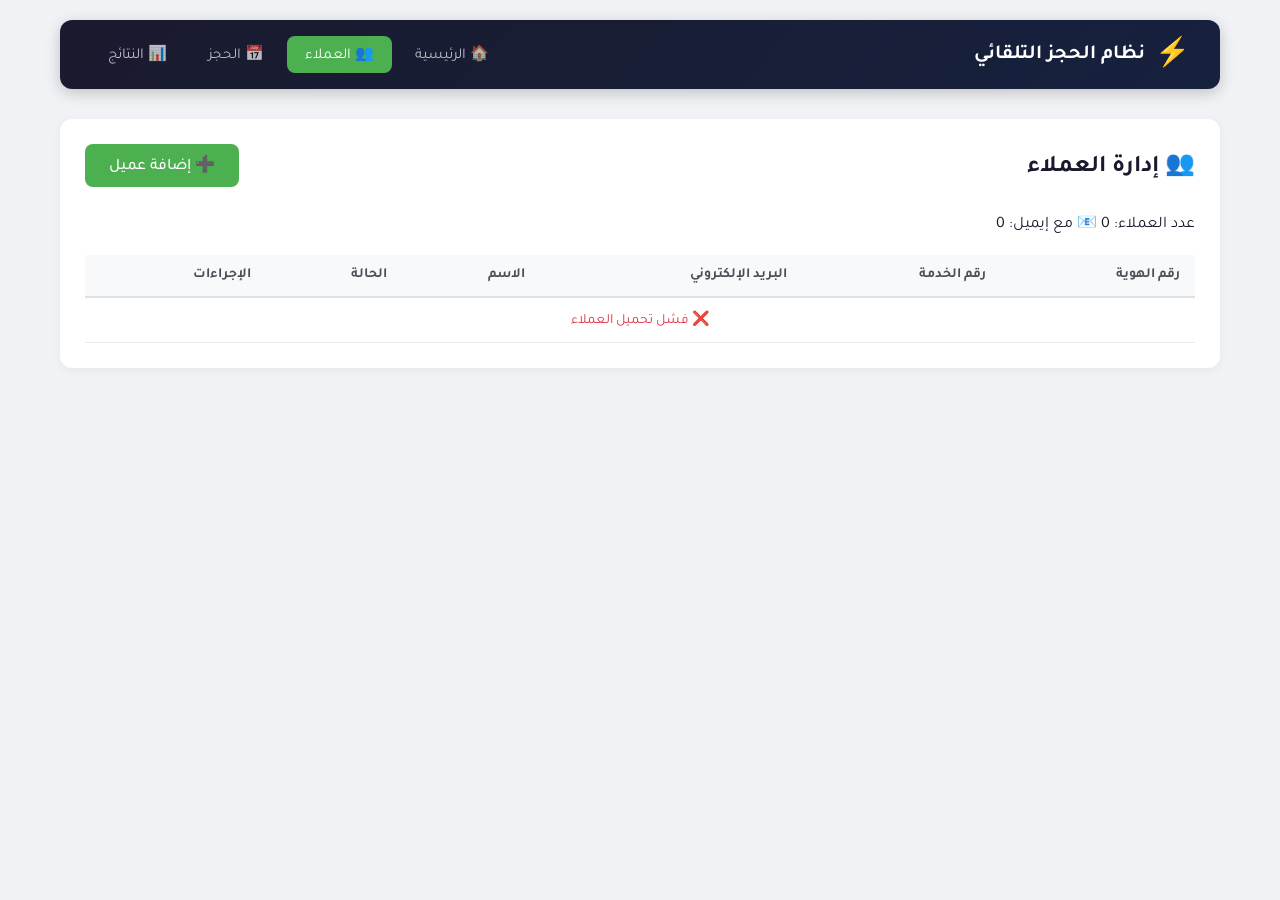
==== templates/clients.html @ 889e5ade "feat: this is booking system boot" ====
<!doctype html>
<html dir="rtl" lang="ar">
  <head>
    <meta charset="UTF-8" />
    <meta name="viewport" content="width=device-width, initial-scale=1.0" />
    <title>إدارة العملاء</title>
    <link rel="stylesheet" href="/static/css/style.css" />
    <link
      href="https://fonts.googleapis.com/css2?family=Tajawal:wght@400;500;700&display=swap"
      rel="stylesheet"
    />
  </head>
  <body>
    <div class="container">
      <!-- الشريط العلوي -->
      <nav class="navbar">
        <div class="nav-brand">
          <span class="logo">⚡</span>
          <span class="brand-name">نظام الحجز التلقائي</span>
        </div>
        <div class="nav-links">
          <a href="/">🏠 الرئيسية</a>
          <a href="/clients" class="active">👥 العملاء</a>
          <a href="/booking">📅 الحجز</a>
          <a href="/results">📊 النتائج</a>
        </div>
      </nav>

      <!-- المحتوى -->
      <div class="main-content">
        <div class="page-header">
          <h2>👥 إدارة العملاء</h2>
          <button class="btn btn-primary" onclick="showAddClient()">
            ➕ إضافة عميل
          </button>
        </div>

        <!-- إحصائيات -->
        <div class="stats-row">
          <span id="clientsCount">عدد العملاء: 0</span>
          <span id="clientsWithEmail">📧 مع إيميل: 0</span>
        </div>

        <!-- جدول العملاء -->
        <div class="table-container">
          <table id="clientsTable">
            <thead>
              <tr>
                <th>رقم الهوية</th>
                <th>رقم الخدمة</th>
                <th>البريد الإلكتروني</th>
                <th>الاسم</th>
                <th>الحالة</th>
                <th>الإجراءات</th>
              </tr>
            </thead>
            <tbody id="clientsTableBody">
              <tr>
                <td colspan="6" class="text-center">جاري تحميل العملاء...</td>
              </tr>
            </tbody>
          </table>
        </div>
      </div>
    </div>

    <!-- نافذة إضافة عميل -->
    <div class="modal" id="addClientModal">
      <div class="modal-content">
        <div class="modal-header">
          <h3>➕ إضافة عميل جديد</h3>
          <span class="modal-close" onclick="closeModal()">&times;</span>
        </div>
        <div class="modal-body">
          <div class="form-group">
            <label>رقم الهوية *</label>
            <input type="text" id="clientId" placeholder="أدخل رقم الهوية" />
          </div>
          <div class="form-group">
            <label>رقم الخدمة *</label>
            <input
              type="text"
              id="clientService"
              placeholder="مثل: 4937"
              value="4937"
            />
          </div>
          <div class="form-group">
            <label>البريد الإلكتروني</label>
            <input
              type="email"
              id="clientEmail"
              placeholder="example@email.com"
            />
          </div>
          <div class="form-group">
            <label>الاسم</label>
            <input type="text" id="clientName" placeholder="الاسم الكامل" />
          </div>
          <div class="form-group">
            <label>الكوكيز (Cookie) *</label>
            <textarea
              id="clientCookie"
              rows="4"
              placeholder="أدخل الكوكيز من المتصفح"
            ></textarea>
            <small class="help-text"
              >انسخ الكوكيز من متصفحك بعد تسجيل الدخول</small
            >
          </div>
        </div>
        <div class="modal-footer">
          <button class="btn btn-secondary" onclick="closeModal()">
            إلغاء
          </button>
          <button class="btn btn-primary" onclick="saveClient()">
            💾 حفظ العميل
          </button>
        </div>
      </div>
    </div>

    <script src="/static/js/script.js"></script>
    <script>
      // تحميل العملاء عند فتح الصفحة
      loadClients();

      function loadClients() {
        fetch("/api/clients")
          .then((res) => res.json())
          .then((data) => {
            const tbody = document.getElementById("clientsTableBody");

            if (data.success && data.data.length > 0) {
              tbody.innerHTML = data.data
                .map(
                  (client) => `
                            <tr>
                                <td>${client.id_number}</td>
                                <td>${client.service_id}</td>
                                <td>${client.email || "غير مسجل"}</td>
                                <td>${client.name || client.id_number}</td>
                                <td><span class="badge badge-pending">⏳ في الانتظار</span></td>
                                <td>
                                    <button class="btn-small btn-danger" onclick="deleteClient('${client.id_number}')">🗑️</button>
                                </td>
                            </tr>
                        `,
                )
                .join("");

              document.getElementById("clientsCount").textContent =
                `عدد العملاء: ${data.data.length}`;
              const withEmail = data.data.filter((c) => c.email).length;
              document.getElementById("clientsWithEmail").textContent =
                `📧 مع إيميل: ${withEmail}`;
            } else {
              tbody.innerHTML =
                '<tr><td colspan="6" class="text-center">لا يوجد عملاء</td></tr>';
            }
          })
          .catch((error) => {
            console.error("Error:", error);
            document.getElementById("clientsTableBody").innerHTML =
              '<tr><td colspan="6" class="text-center text-danger">❌ فشل تحميل العملاء</td></tr>';
          });
      }

      function showAddClient() {
        document.getElementById("addClientModal").style.display = "block";
      }

      function closeModal() {
        document.getElementById("addClientModal").style.display = "none";
        // تنظيف الحقول
        document.getElementById("clientId").value = "";
        document.getElementById("clientService").value = "4937";
        document.getElementById("clientEmail").value = "";
        document.getElementById("clientName").value = "";
        document.getElementById("clientCookie").value = "";
      }

      function saveClient() {
        const idNumber = document.getElementById("clientId").value.trim();
        const serviceId = document.getElementById("clientService").value.trim();
        const email = document.getElementById("clientEmail").value.trim();
        const name = document.getElementById("clientName").value.trim();
        const cookie = document.getElementById("clientCookie").value.trim();

        if (!idNumber || !serviceId || !cookie) {
          alert("❌ رقم الهوية ورقم الخدمة والكوكيز مطلوبة");
          return;
        }

        const client = {
          id_number: idNumber,
          service_id: serviceId,
          email: email,
          name: name || idNumber,
          parsed_header: {
            cookie: cookie,
            "user-agent":
              "Mozilla/5.0 (iPhone; CPU iPhone OS 18_5 like Mac OS X) AppleWebKit/605.1.15",
            "accept-language": "ar",
          },
        };

        fetch("/api/clients", {
          method: "POST",
          headers: { "Content-Type": "application/json" },
          body: JSON.stringify(client),
        })
          .then((res) => res.json())
          .then((data) => {
            if (data.success) {
              alert("✅ تم إضافة العميل بنجاح");
              closeModal();
              loadClients();
            } else {
              alert("❌ فشل إضافة العميل: " + data.error);
            }
          })
          .catch((error) => {
            alert("❌ خطأ: " + error);
          });
      }

      function deleteClient(idNumber) {
        if (!confirm(`هل أنت متأكد من حذف العميل ${idNumber}؟`)) return;

        fetch(`/api/clients/${idNumber}`, {
          method: "DELETE",
        })
          .then((res) => res.json())
          .then((data) => {
            if (data.success) {
              alert("✅ تم حذف العميل");
              loadClients();
            } else {
              alert("❌ فشل الحذف: " + data.error);
            }
          })
          .catch((error) => {
            alert("❌ خطأ: " + error);
          });
      }

      // إغلاق المودال عند النقر خارجها
      window.onclick = function (event) {
        const modal = document.getElementById("addClientModal");
        if (event.target === modal) {
          closeModal();
        }
      };
    </script>
  </body>
</html>
---- static/css/style.css ----
/* static/css/style.css */
* {
  margin: 0;
  padding: 0;
  box-sizing: border-box;
}

body {
  font-family: "Tajawal", Tahoma, Arial, sans-serif;
  background: #f0f2f5;
  color: #1a1a2e;
  direction: rtl;
}

.container {
  max-width: 1200px;
  margin: 0 auto;
  padding: 20px;
}

/* ========== Navbar ========== */
.navbar {
  background: linear-gradient(135deg, #1a1a2e, #16213e);
  padding: 15px 30px;
  border-radius: 12px;
  display: flex;
  justify-content: space-between;
  align-items: center;
  margin-bottom: 30px;
  box-shadow: 0 4px 15px rgba(0, 0, 0, 0.2);
  flex-wrap: wrap;
}

.nav-brand {
  display: flex;
  align-items: center;
  gap: 10px;
}

.logo {
  font-size: 28px;
}

.brand-name {
  color: #fff;
  font-size: 20px;
  font-weight: 700;
}

.nav-links {
  display: flex;
  gap: 5px;
  flex-wrap: wrap;
}

.nav-links a {
  color: rgba(255, 255, 255, 0.7);
  text-decoration: none;
  padding: 8px 18px;
  border-radius: 8px;
  transition: all 0.3s;
  font-size: 15px;
}

.nav-links a:hover {
  background: rgba(255, 255, 255, 0.1);
  color: #fff;
}

.nav-links a.active {
  background: #4caf50;
  color: #fff;
}

.nav-status {
  color: #fff;
  font-size: 14px;
}

.status-online {
  color: #4caf50;
  font-weight: bold;
}

.status-offline {
  color: #ff6b6b;
  font-weight: bold;
}

/* ========== Main Content ========== */
.main-content {
  background: #fff;
  border-radius: 12px;
  padding: 25px;
  box-shadow: 0 2px 10px rgba(0, 0, 0, 0.05);
}

.page-header {
  display: flex;
  justify-content: space-between;
  align-items: center;
  margin-bottom: 25px;
  flex-wrap: wrap;
  gap: 15px;
}

.page-header h2 {
  font-size: 24px;
  color: #1a1a2e;
}

/* ========== Stats Grid ========== */
.stats-grid {
  display: grid;
  grid-template-columns: repeat(auto-fit, minmax(200px, 1fr));
  gap: 20px;
  margin-bottom: 30px;
}

.stat-card {
  background: #f8f9fa;
  padding: 20px;
  border-radius: 12px;
  display: flex;
  align-items: center;
  gap: 15px;
  transition: transform 0.3s;
}

.stat-card:hover {
  transform: translateY(-2px);
}

.stat-icon {
  font-size: 32px;
}

.stat-info .stat-number {
  font-size: 28px;
  font-weight: 700;
  color: #1a1a2e;
}

.stat-info .stat-label {
  font-size: 14px;
  color: #6c757d;
}

.success-card .stat-number {
  color: #28a745;
}
.danger-card .stat-number {
  color: #dc3545;
}

/* ========== Buttons ========== */
.btn {
  padding: 10px 24px;
  border: none;
  border-radius: 8px;
  font-size: 16px;
  font-weight: 500;
  cursor: pointer;
  transition: all 0.3s;
  font-family: inherit;
}

.btn:hover {
  transform: translateY(-2px);
  box-shadow: 0 4px 12px rgba(0, 0, 0, 0.15);
}

.btn-primary {
  background: #4caf50;
  color: #fff;
}

.btn-primary:hover {
  background: #43a047;
}

.btn-secondary {
  background: #6c757d;
  color: #fff;
}

.btn-secondary:hover {
  background: #5a6268;
}

.btn-success {
  background: #28a745;
  color: #fff;
}

.btn-success:hover {
  background: #218838;
}

.btn-danger {
  background: #dc3545;
  color: #fff;
}

.btn-danger:hover {
  background: #c82333;
}

.btn-info {
  background: #17a2b8;
  color: #fff;
}

.btn-info:hover {
  background: #138496;
}

.btn-large {
  padding: 14px 32px;
  font-size: 18px;
}

.btn-small {
  padding: 5px 12px;
  font-size: 13px;
  border: none;
  border-radius: 5px;
  cursor: pointer;
  transition: all 0.3s;
}

.btn-small:hover {
  transform: scale(1.05);
}

/* ========== Tables ========== */
.table-container {
  overflow-x: auto;
  margin-top: 20px;
}

table {
  width: 100%;
  border-collapse: collapse;
  font-size: 14px;
}

thead {
  background: #f8f9fa;
}

th {
  padding: 12px 15px;
  text-align: right;
  font-weight: 600;
  color: #495057;
  border-bottom: 2px solid #dee2e6;
}

td {
  padding: 12px 15px;
  border-bottom: 1px solid #e9ecef;
  vertical-align: middle;
}

tr:hover {
  background: #f8f9fa;
}

.text-center {
  text-align: center;
}

.text-danger {
  color: #dc3545;
}

/* ========== Badges ========== */
.badge {
  padding: 4px 12px;
  border-radius: 20px;
  font-size: 12px;
  font-weight: 500;
}

.badge-success {
  background: #d4edda;
  color: #155724;
}

.badge-danger {
  background: #f8d7da;
  color: #721c24;
}

.badge-pending {
  background: #fff3cd;
  color: #856404;
}

.badge-warning {
  background: #ffeaa7;
  color: #6c5200;
}

/* ========== Forms ========== */
.form-group {
  margin-bottom: 15px;
}

.form-group label {
  display: block;
  font-weight: 500;
  margin-bottom: 5px;
  color: #495057;
}

.form-group input,
.form-group textarea,
.form-group select {
  width: 100%;
  padding: 10px 14px;
  border: 1px solid #dee2e6;
  border-radius: 8px;
  font-size: 14px;
  transition: border-color 0.3s;
  font-family: inherit;
}

.form-group input:focus,
.form-group textarea:focus {
  outline: none;
  border-color: #4caf50;
  box-shadow: 0 0 0 3px rgba(76, 175, 80, 0.1);
}

.form-group.checkbox {
  display: flex;
  align-items: center;
  gap: 10px;
}

.form-group.checkbox input {
  width: auto;
}

.form-group.checkbox label {
  display: flex;
  align-items: center;
  gap: 8px;
  cursor: pointer;
}

.help-text {
  display: block;
  font-size: 12px;
  color: #6c757d;
  margin-top: 4px;
}

/* ========== Modal ========== */
.modal {
  display: none;
  position: fixed;
  top: 0;
  left: 0;
  width: 100%;
  height: 100%;
  background: rgba(0, 0, 0, 0.5);
  z-index: 1000;
  justify-content: center;
  align-items: center;
}

.modal-content {
  background: #fff;
  border-radius: 12px;
  max-width: 500px;
  width: 90%;
  max-height: 90vh;
  overflow-y: auto;
  animation: modalIn 0.3s;
}

@keyframes modalIn {
  from {
    transform: scale(0.9);
    opacity: 0;
  }
  to {
    transform: scale(1);
    opacity: 1;
  }
}

.modal-header {
  padding: 20px 25px;
  border-bottom: 1px solid #dee2e6;
  display: flex;
  justify-content: space-between;
  align-items: center;
}

.modal-header h3 {
  margin: 0;
}

.modal-close {
  font-size: 28px;
  cursor: pointer;
  color: #6c757d;
  transition: color 0.3s;
}

.modal-close:hover {
  color: #dc3545;
}

.modal-body {
  padding: 25px;
}

.modal-footer {
  padding: 15px 25px;
  border-top: 1px solid #dee2e6;
  display: flex;
  justify-content: flex-end;
  gap: 10px;
}

/* ========== Log Section ========== */
.log-section {
  margin-top: 25px;
}

.log-header {
  display: flex;
  justify-content: space-between;
  align-items: center;
  margin-bottom: 10px;
}

.log-title {
  font-size: 18px;
  font-weight: 600;
}

.btn-clear {
  padding: 5px 15px;
  border: none;
  border-radius: 5px;
  background: #dc3545;
  color: #fff;
  cursor: pointer;
  font-size: 13px;
  transition: background 0.3s;
}

.btn-clear:hover {
  background: #c82333;
}

.log-container {
  background: #1a1a2e;
  color: #00ff41;
  padding: 15px;
  border-radius: 8px;
  height: 250px;
  overflow-y: auto;
  font-family: "Courier New", monospace;
  font-size: 13px;
  line-height: 1.8;
}

.log-container::-webkit-scrollbar {
  width: 8px;
}

.log-container::-webkit-scrollbar-track {
  background: #2d2d4e;
  border-radius: 4px;
}

.log-container::-webkit-scrollbar-thumb {
  background: #4caf50;
  border-radius: 4px;
}

.log-entry {
  padding: 2px 0;
  border-bottom: 1px solid rgba(255, 255, 255, 0.05);
}

/* ========== Progress ========== */
.progress-bar {
  height: 20px;
  background: #e9ecef;
  border-radius: 10px;
  overflow: hidden;
  margin: 15px 0;
}

.progress-fill {
  height: 100%;
  background: linear-gradient(90deg, #4caf50, #8bc34a);
  transition: width 0.5s;
  border-radius: 10px;
}

.progress-stats {
  display: grid;
  grid-template-columns: repeat(3, 1fr);
  gap: 15px;
  margin-bottom: 15px;
}

.stat-item {
  text-align: center;
}

.stat-item .stat-label {
  display: block;
  font-size: 13px;
  color: #6c757d;
}

.stat-item .stat-value {
  font-size: 22px;
  font-weight: 700;
  color: #1a1a2e;
}

.results-preview {
  display: grid;
  grid-template-columns: repeat(3, 1fr);
  gap: 15px;
  margin-top: 15px;
  padding: 15px;
  background: #f8f9fa;
  border-radius: 8px;
}

.result-row {
  text-align: center;
}

.result-label {
  display: block;
  font-size: 13px;
  color: #6c757d;
}

.result-value {
  font-size: 20px;
  font-weight: 700;
}

.result-value.success {
  color: #28a745;
}
.result-value.failed {
  color: #dc3545;
}

/* ========== Booking Grid ========== */
.booking-grid {
  display: grid;
  grid-template-columns: 1fr 1fr;
  gap: 25px;
  margin-bottom: 25px;
}

@media (max-width: 768px) {
  .booking-grid {
    grid-template-columns: 1fr;
  }
}

.settings-panel,
.progress-panel {
  padding: 20px;
  background: #f8f9fa;
  border-radius: 12px;
}

.settings-panel h3,
.progress-panel h3 {
  margin-bottom: 20px;
  color: #1a1a2e;
}

.button-group {
  display: flex;
  gap: 10px;
  margin-top: 20px;
  flex-wrap: wrap;
}

.status-badge {
  padding: 6px 16px;
  border-radius: 20px;
  font-size: 14px;
  font-weight: 500;
}

.status-badge.online {
  background: #d4edda;
  color: #155724;
}

.status-badge.offline {
  background: #f8d7da;
  color: #721c24;
}

.status-badge.success {
  background: #cce5ff;
  color: #004085;
}

/* ========== Responsive ========== */
@media (max-width: 768px) {
  .navbar {
    flex-direction: column;
    gap: 15px;
    padding: 15px;
  }

  .nav-links {
    justify-content: center;
  }

  .stats-grid {
    grid-template-columns: repeat(2, 1fr);
  }

  .progress-stats {
    grid-template-columns: 1fr;
  }

  .results-preview {
    grid-template-columns: 1fr;
  }

  .page-header {
    flex-direction: column;
    align-items: stretch;
  }

  .stats-grid {
    grid-template-columns: 1fr;
  }
}
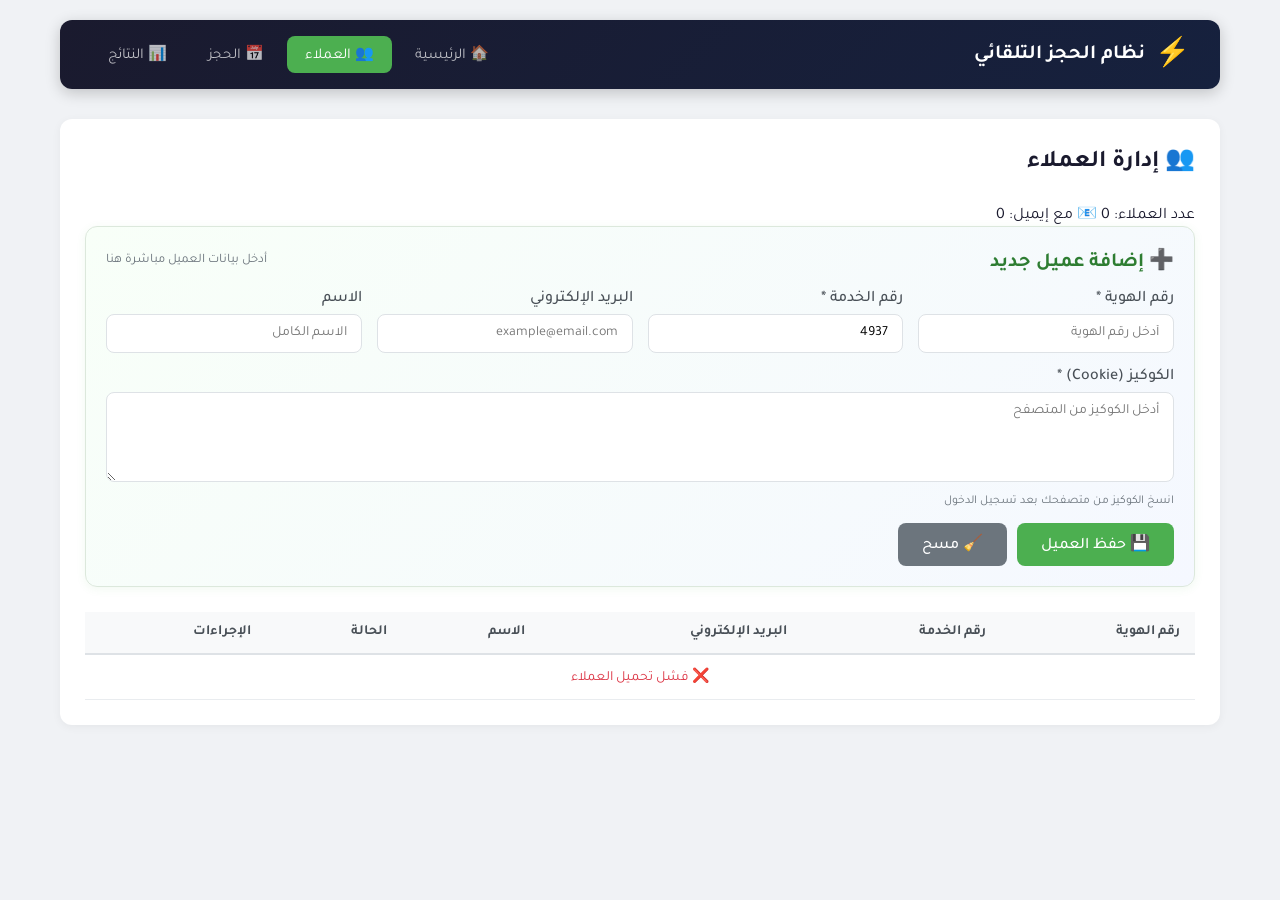
==== commit 95ebff74: "fix error" ====
--- a/templates/clients.html
+++ b/templates/clients.html
@@ -30,15 +30,89 @@
       <div class="main-content">
         <div class="page-header">
           <h2>👥 إدارة العملاء</h2>
-          <button class="btn btn-primary" onclick="showAddClient()">
-            ➕ إضافة عميل
-          </button>
         </div>
 
         <!-- إحصائيات -->
         <div class="stats-row">
           <span id="clientsCount">عدد العملاء: 0</span>
           <span id="clientsWithEmail">📧 مع إيميل: 0</span>
+        </div>
+
+        <!-- نموذج إضافة عميل مباشر -->
+        <div class="add-client-card">
+          <div class="add-client-header">
+            <h3>➕ إضافة عميل جديد</h3>
+            <span class="helper-text">أدخل بيانات العميل مباشرة هنا</span>
+          </div>
+
+          <form
+            id="addClientForm"
+            class="add-client-form"
+            onsubmit="
+              event.preventDefault();
+              saveClient();
+            "
+          >
+            <div class="form-grid">
+              <div class="form-group">
+                <label for="clientId">رقم الهوية *</label>
+                <input
+                  type="text"
+                  id="clientId"
+                  placeholder="أدخل رقم الهوية"
+                  required
+                />
+              </div>
+              <div class="form-group">
+                <label for="clientService">رقم الخدمة *</label>
+                <input
+                  type="text"
+                  id="clientService"
+                  placeholder="مثل: 4937"
+                  value="4937"
+                  required
+                />
+              </div>
+              <div class="form-group">
+                <label for="clientEmail">البريد الإلكتروني</label>
+                <input
+                  type="email"
+                  id="clientEmail"
+                  placeholder="example@email.com"
+                />
+              </div>
+              <div class="form-group">
+                <label for="clientName">الاسم</label>
+                <input type="text" id="clientName" placeholder="الاسم الكامل" />
+              </div>
+            </div>
+
+            <div class="form-group">
+              <label for="clientCookie">الكوكيز (Cookie) *</label>
+              <textarea
+                id="clientCookie"
+                rows="4"
+                placeholder="أدخل الكوكيز من المتصفح"
+                required
+              ></textarea>
+              <small class="help-text"
+                >انسخ الكوكيز من متصفحك بعد تسجيل الدخول</small
+              >
+            </div>
+
+            <div class="form-actions">
+              <button type="submit" class="btn btn-primary">
+                💾 حفظ العميل
+              </button>
+              <button
+                type="button"
+                class="btn btn-secondary"
+                onclick="clearClientForm()"
+              >
+                🧹 مسح
+              </button>
+            </div>
+          </form>
         </div>
 
         <!-- جدول العملاء -->
@@ -166,13 +240,7 @@
           });
       }
 
-      function showAddClient() {
-        document.getElementById("addClientModal").style.display = "block";
-      }
-
-      function closeModal() {
-        document.getElementById("addClientModal").style.display = "none";
-        // تنظيف الحقول
+      function clearClientForm() {
         document.getElementById("clientId").value = "";
         document.getElementById("clientService").value = "4937";
         document.getElementById("clientEmail").value = "";
@@ -214,7 +282,7 @@
           .then((data) => {
             if (data.success) {
               alert("✅ تم إضافة العميل بنجاح");
-              closeModal();
+              clearClientForm();
               loadClients();
             } else {
               alert("❌ فشل إضافة العميل: " + data.error);
@@ -244,14 +312,6 @@
             alert("❌ خطأ: " + error);
           });
       }
-
-      // إغلاق المودال عند النقر خارجها
-      window.onclick = function (event) {
-        const modal = document.getElementById("addClientModal");
-        if (event.target === modal) {
-          closeModal();
-        }
-      };
     </script>
   </body>
 </html>
--- a/static/css/style.css
+++ b/static/css/style.css
@@ -304,6 +304,47 @@
 }
 
 /* ========== Forms ========== */
+.add-client-card {
+  background: linear-gradient(135deg, #f8fff8, #f5f8ff);
+  border: 1px solid #dce8dc;
+  border-radius: 12px;
+  padding: 20px;
+  margin-bottom: 25px;
+  box-shadow: 0 2px 10px rgba(76, 175, 80, 0.08);
+}
+
+.add-client-header {
+  display: flex;
+  justify-content: space-between;
+  align-items: center;
+  margin-bottom: 15px;
+  flex-wrap: wrap;
+  gap: 10px;
+}
+
+.add-client-header h3 {
+  font-size: 20px;
+  color: #2e7d32;
+}
+
+.helper-text {
+  color: #6c757d;
+  font-size: 13px;
+}
+
+.form-grid {
+  display: grid;
+  grid-template-columns: repeat(auto-fit, minmax(220px, 1fr));
+  gap: 15px;
+}
+
+.form-actions {
+  display: flex;
+  gap: 10px;
+  margin-top: 10px;
+  flex-wrap: wrap;
+}
+
 .form-group {
   margin-bottom: 15px;
 }
@@ -363,7 +404,8 @@
   display: none;
   position: fixed;
   top: 0;
-  left: 0;
+  left: 50%;
+  transform: translateX(-50%);
   width: 100%;
   height: 100%;
   background: rgba(0, 0, 0, 0.5);
